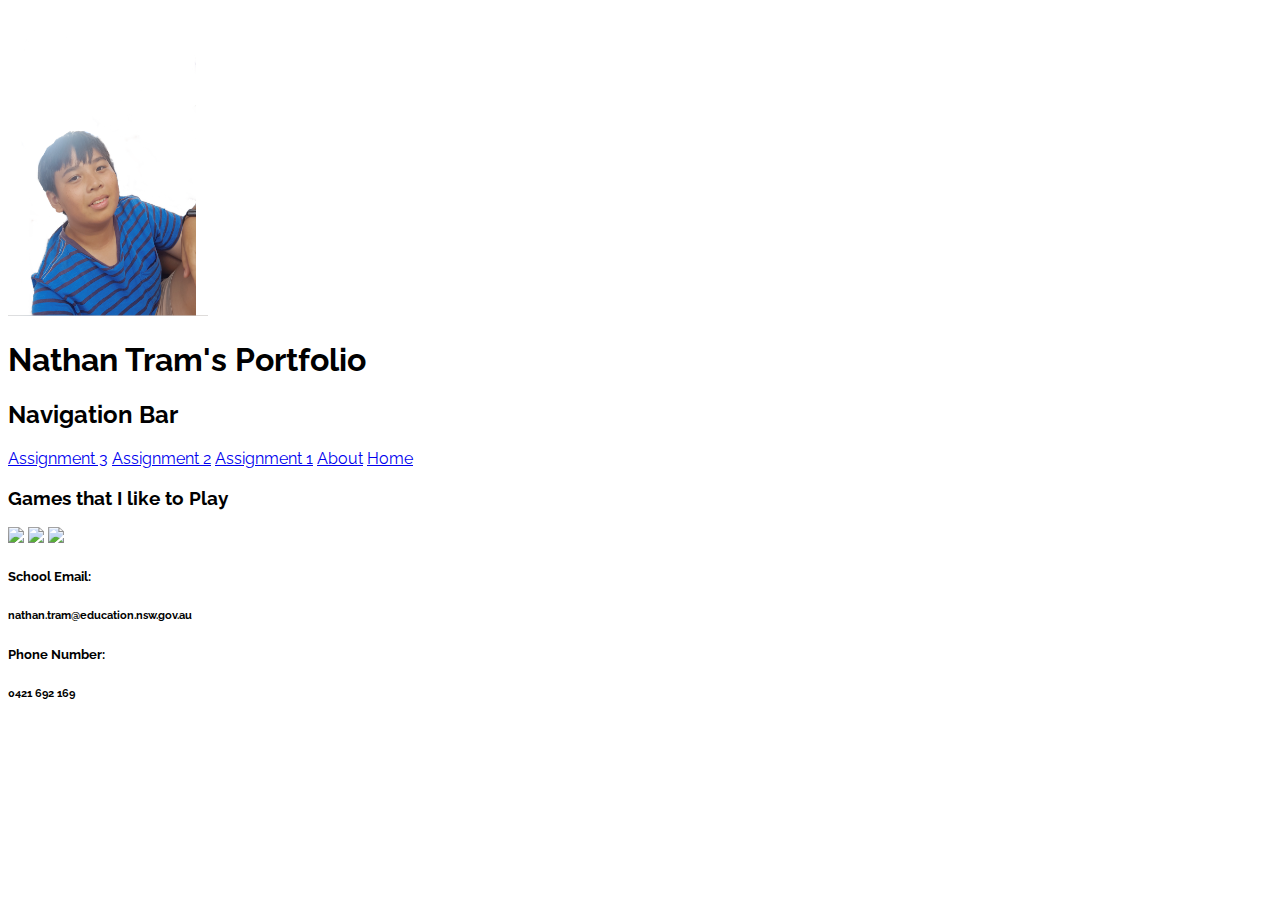
==== index.html @ 8de7af1a "Add files via upload" ====
<!DOCTYPE html>
<html>
<head>
<html style ="font-family:Raleway,Arial;">
    <title> Home </title>
    <link href="https://fonts.googleapis.com/css2?family=Raleway&display=swap" rel="stylesheet">
    <link rel= "stylesheet" type="text/css" href="css/IST.css">
</head>

    <header>
            <p>
        <div class = "content">
        <div class = "Profile-IST">
    <img src= "Profile-IST.png" style="width:200px;height:300px" style="display:block; margin-left:auto; margin-right:auto;" />

        <h1>Nathan Tram's Portfolio </h1>


        <body style = "background: url(https://i.pinimg.com/originals/56/0f/81/560f81539de62ad7f9d26bc6d548d083.jpg); background-size: 100% 1500%">
            <div class ="topbar">
        <h2> Navigation Bar</h2>

        <a href="assignment_3_page.html">Assignment 3</a>
        <a href="assignment_2_page.html">Assignment 2</a>
        <a href="assignment_1_page.html">Assignment 1</a>
        <a href="about_page.html">About</a>
        <a href="index.html">Home</a>


    </div>




        </header>

<body>
    <h3>Games that I like to Play</h3>
<img src="https://hyperpix.net/wp-content/uploads/2019/09/minecraft-logo-font-download.jpg">
<img src="https://www.highspeedinternet.com/app/uploads/2019/09/Fortnite_Logo_1539054144.png">
<img src="https://blog.roblox.com/wp-content/uploads/2017/01/Roblox_Logo_Blog_Header_Gray.jpg">
</body>
    <footer>

        <div class = "contact">
            <h5> School Email: </h5>
                <h6> nathan.tram@education.nsw.gov.au </h6>
            <h5> Phone Number: </h5>
                <h6>0421 692 169</h6>
        </div>
        </footer>

</html>
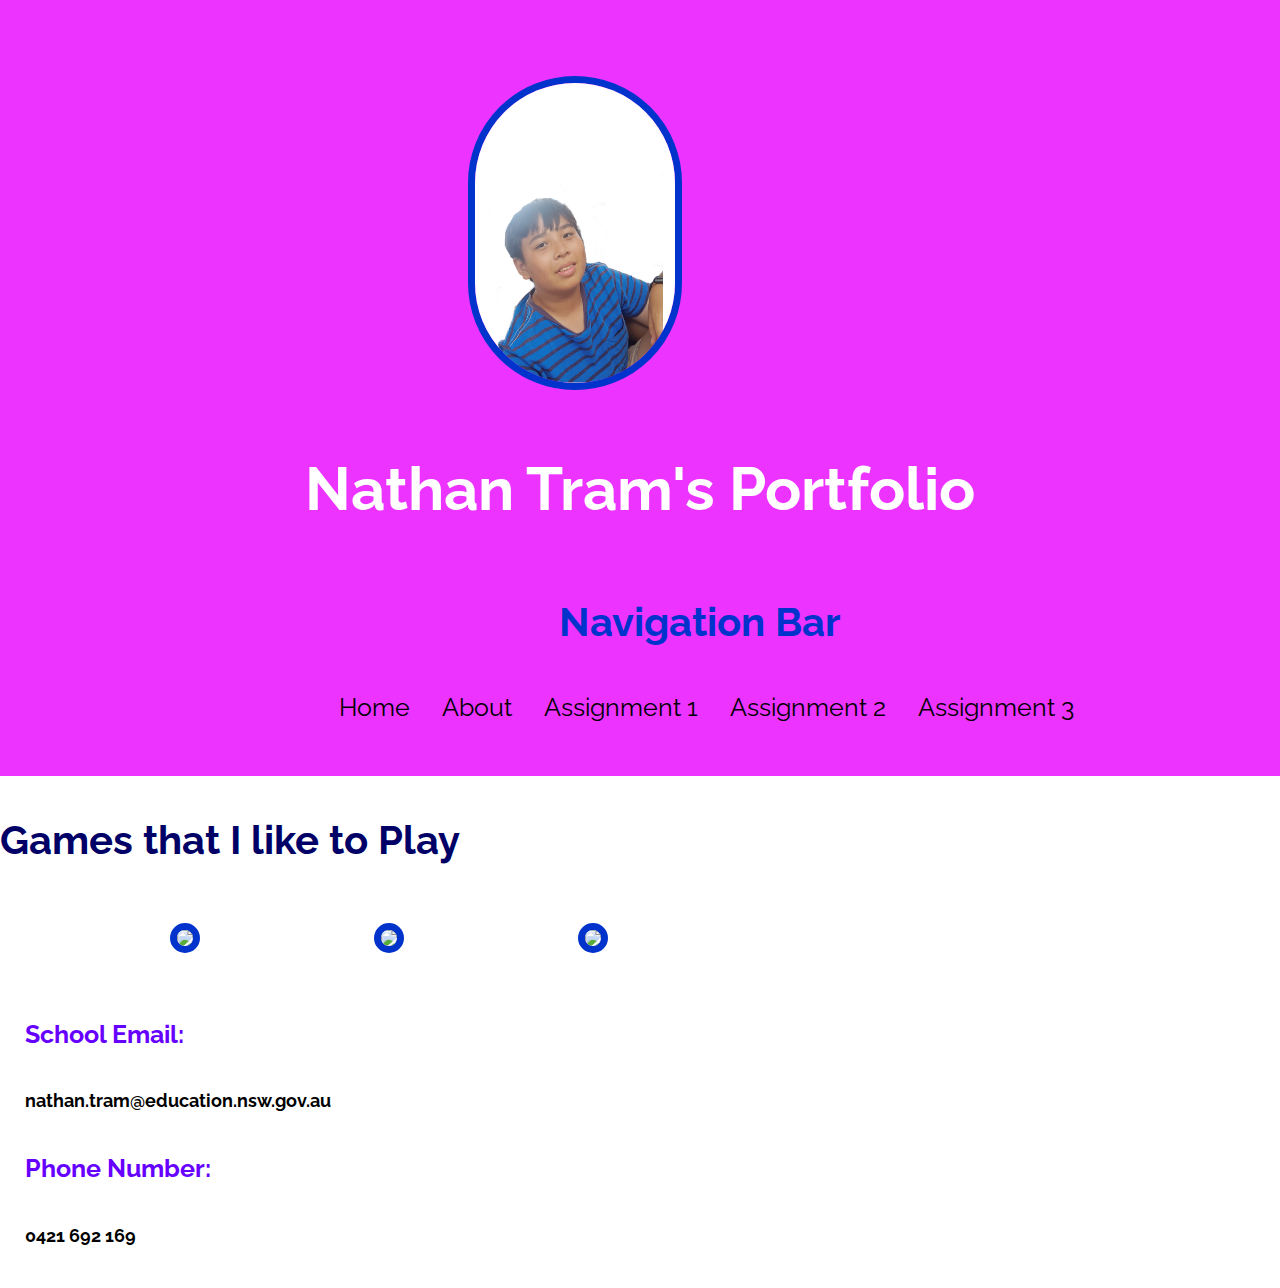
==== commit fc2fe586: "Update index.html" ====
--- a/index.html
+++ b/index.html
@@ -4,7 +4,7 @@
 <html style ="font-family:Raleway,Arial;">
     <title> Home </title>
     <link href="https://fonts.googleapis.com/css2?family=Raleway&display=swap" rel="stylesheet">
-    <link rel= "stylesheet" type="text/css" href="css/IST.css">
+    <link rel= "stylesheet" type="text/css" href="IST.css">
 </head>
 
     <header>
@@ -50,4 +50,4 @@
         </div>
         </footer>
 
-</html>+</html>
--- a/IST.css
+++ b/IST.css
@@ -0,0 +1,95 @@
+header{
+    text-align:center;
+    padding:40px;
+    background-color: #EC33FF;
+}
+html, body{
+    padding:0;
+    margin:0;
+}
+
+header img{
+    border-radius:150px;
+    width:300px;
+    border:1px solid;
+    margin-right: 300px;
+
+}
+
+body h2{
+    text-align: center;
+}
+body img{
+    border-radius:150px;
+    width:300px;
+    border:7px solid #0033cc;
+    margin-left: 170px;
+    margin-top: 20px;
+    margin-bottom: 20px;
+
+}
+h1{
+    color:white;
+    font-size:60px;
+
+}
+ h2{
+    color:#0033cc;
+    font-size:40px;
+
+}
+
+h3    {
+    font-size:40px;
+    color:#000066;
+}
+h4{
+    font-size:20px;
+}
+h5{
+    font-size:25px;
+    color:#6600ff;
+}
+
+h6{font-size:18px;
+}
+
+.myface{
+
+}
+
+
+
+.content{
+    max-width: 900px;
+    margin:0 auto;
+}
+
+
+.topbar {
+ 
+  overflow: hidden;
+  top:0;
+  right:0     ;
+}
+.topbar h2{
+text-align: right;
+margin-right:250px;
+}
+.topbar a {
+  float: right;
+  color: black;
+  text-align: left;
+  padding: 14px 16px;
+  text-decoration: none;
+  font-size: 25px;
+}
+
+
+.topbar a:hover {
+
+  color: #EC33FF;
+}
+footer{
+    margin-left: 25px
+}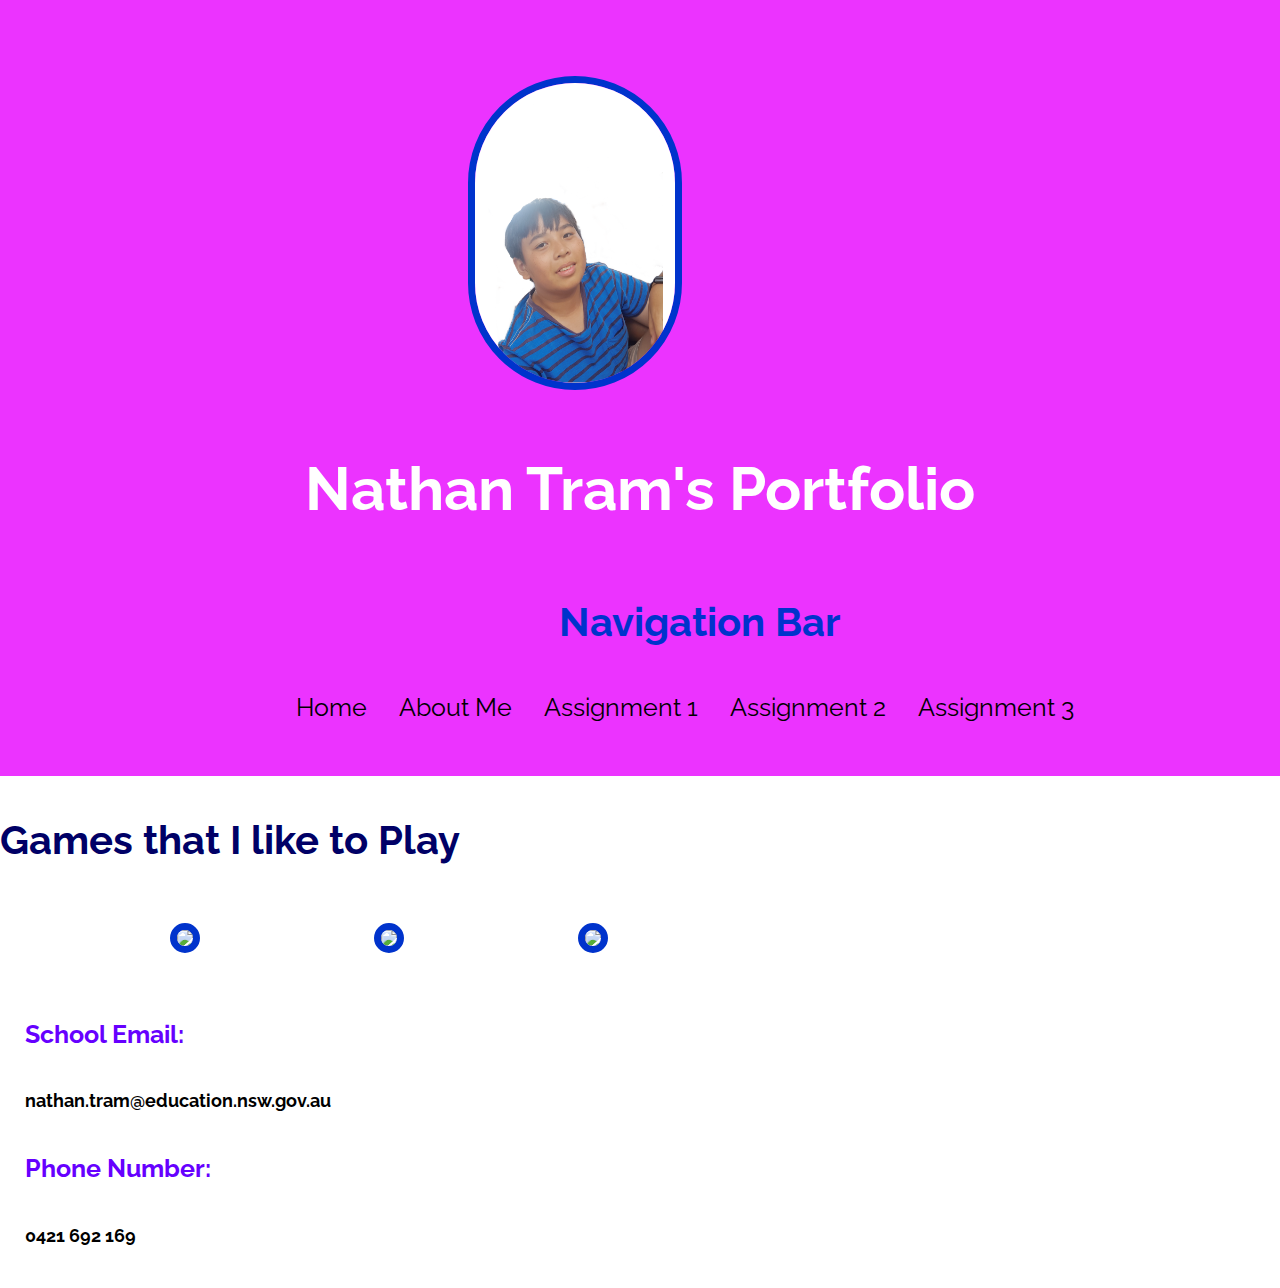
==== commit eac5889d: "Update index.html" ====
--- a/index.html
+++ b/index.html
@@ -23,7 +23,7 @@
         <a href="assignment_3_page.html">Assignment 3</a>
         <a href="assignment_2_page.html">Assignment 2</a>
         <a href="assignment_1_page.html">Assignment 1</a>
-        <a href="about_page.html">About</a>
+        <a href="about_page.html">About Me</a>
         <a href="index.html">Home</a>
 
 
